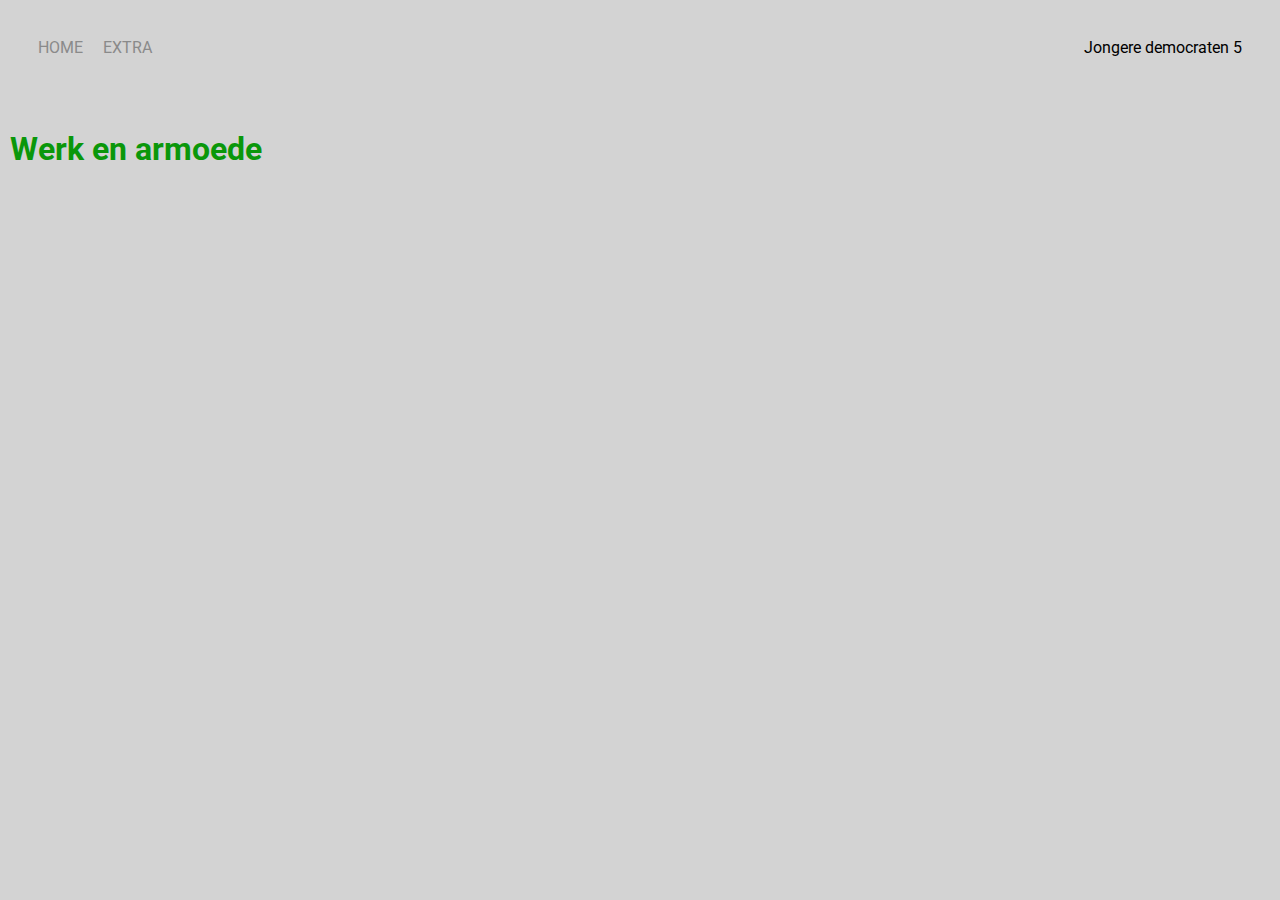
==== eten.html @ ef7cd60a "Add files via upload" ====
<!DOCTYPE html>
<html>
<head>
    <meta charset="utf-8" />
    <title>Eten</title>
    <link rel="preconnect" href="https://fonts.gstatic.com">
    <link href="https://fonts.googleapis.com/css2?family=Roboto&display=swap" rel="stylesheet">
    <link rel="stylesheet" href="style.css">
</head>
<body>
    <div class="container">
        <div class="nav-bar">  
            <div class="links">
                <div class="nav-bar-link">
                    <a href="index.html">Home</a>
                </div>  
                <div class="nav-bar-link">
                    <a href="Extra.html">Extra</a>
                </div>    
            </div>
            <div class="rechts">
                <div class="tekst">
                    <div>Jongere democraten 5</div>
                </div>
            </div>
        </div>  

        <div class="content">
            <div class="extra-dingetjes">
                </div>

                <div class="extra-text">
                    <h1> Werk en armoede</h1>
                   </div>
            </div>
        </div>
    </body>   
</html>
---- style.css ----
/* Hoofd styles */
body {
    font-family: 'Roboto', sans-serif;
    margin: 0px;
    color: black;
    background-color: lightgrey;
}

.container {
    display: grid;
    grid-template-columns: 1fr;
}
/*Nav styles */
.nav-bar {
    display: flex;
    justify-content: space-between;
    padding: 38px;
}

.links {
    display: flex;
}

.nav-bar > .links > div {
    margin-right: 20px;
    font-size: 0,9em;
    text-transform: uppercase;
}

.nav-bar-link {
    height: 22px;
    border-bottom: 1px solid transparent;
    transition: border-bottom 0,5s;
}

.nav-bar-link a {
    color: #8a8a8a;
    text-decoration: none;
    transition: color 0,5s;
}

.nav-bar-link:hover {
    border-bottom: 1px solid black;
}

.nav-bar-link a:hover {
    color:  black;
}

.active-nav-bar {
    border-bottom: 1px solid lightseagreen;
}

.active-nav-bar a {
    color: black !important;
}
/*Kopjes styles*/
.portfolio-items-wrapper {
    display: grid;
    grid-template-columns: 1fr 1fr 1fr;
}    

.portfolio-item-wrapper {
    position: relative;
}

.portfolio-imagebackground {
    height: 300px;
    width: 100%;
    background-size: cover;
    background-position: center;
    background-repeat: no-repeat;
}

.img-text {
    position: absolute;
    top: 0;
    display: flex;
    flex-direction: column;
    justify-content: center;
    align-items: center;
    height: 100%;
    text-align: center;
    padding-left: 100px;
    padding-right: 100px;
}

.logo img {
    width: 50%;
    margin-bottom: 20px;
}

.img-text .subtitle {
    transition: 1s;
    font-weight: 600;
    color: transparent;
}

.img-text:hover .subtitle {
    font-weight: 600;
    color: rgb(10, 151, 10);
}

.img-darken {
    transition: 1s;
    filter: brightness(20%);
}

/*extra styles*/
.stad-plaatje img{
    width: 70%;
}
.extra-dingetjes {
    display: grid;
    grid-template-columns: 1fr 1fr;
}

.img-extra img {
    width: 100%;
}

.extra-text {
   padding: 10px; 
}

.extra-text h1 {
    color: rgb(10, 151, 10);
}

.img-extraabout img{
    width: 10%;
}
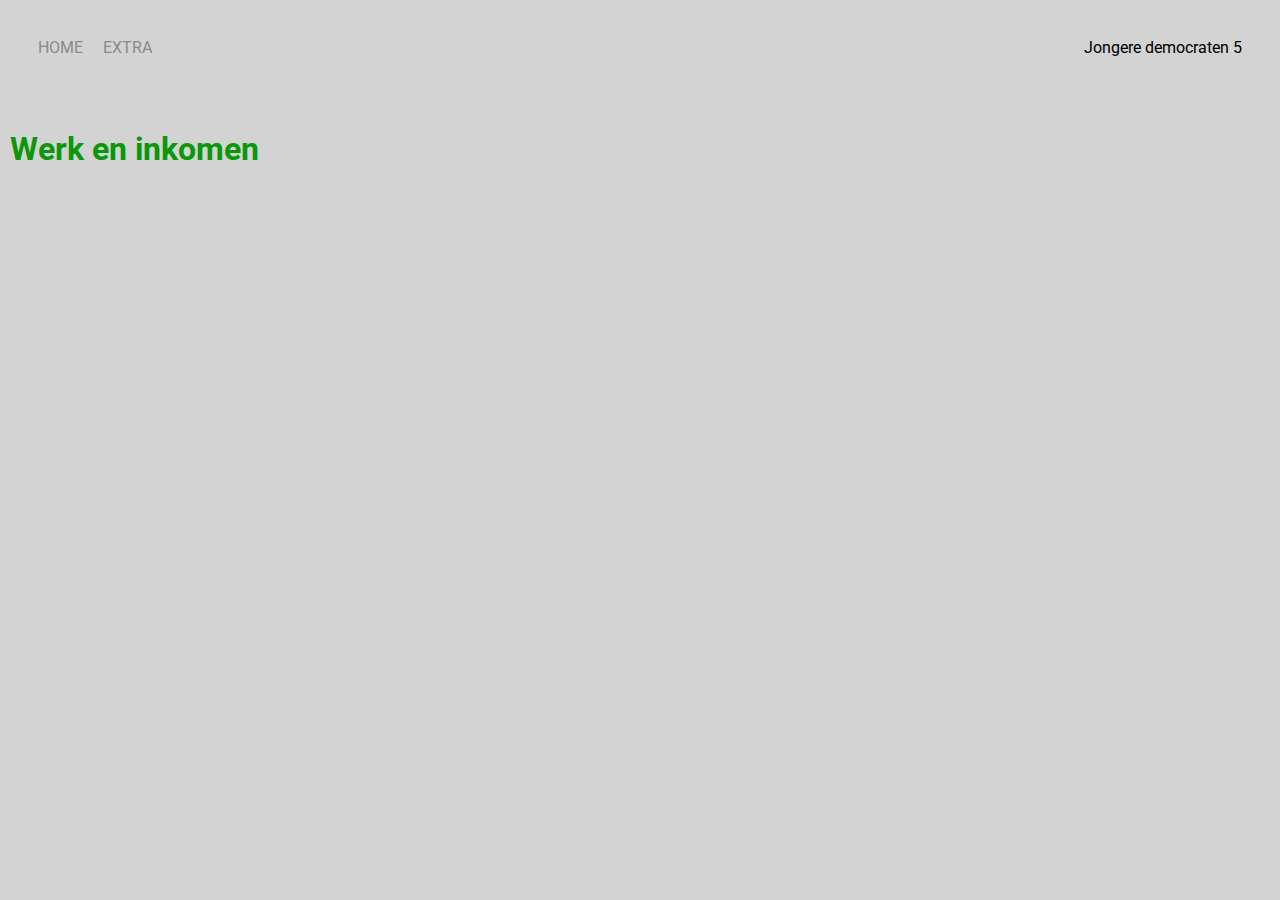
==== commit 04bf0507: "Update eten.html" ====
--- a/eten.html
+++ b/eten.html
@@ -2,7 +2,7 @@
 <html>
 <head>
     <meta charset="utf-8" />
-    <title>Eten</title>
+    <title>Werk en inkomen</title>
     <link rel="preconnect" href="https://fonts.gstatic.com">
     <link href="https://fonts.googleapis.com/css2?family=Roboto&display=swap" rel="stylesheet">
     <link rel="stylesheet" href="style.css">
@@ -30,9 +30,9 @@
                 </div>
 
                 <div class="extra-text">
-                    <h1> Werk en armoede</h1>
+                    <h1> Werk en inkomen</h1>
                    </div>
             </div>
         </div>
     </body>   
-</html>+</html>
